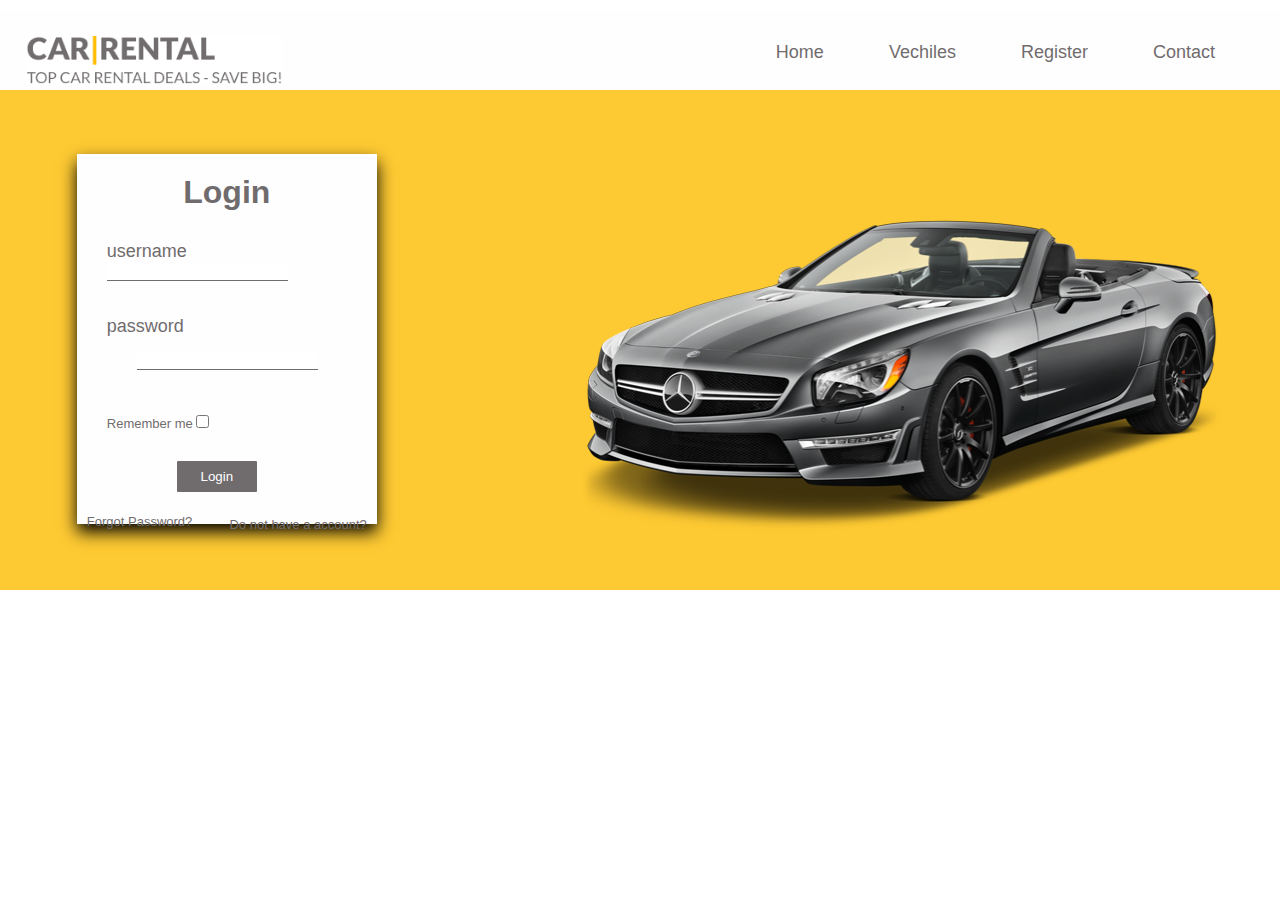
==== index.html @ d5d322e0 "Update index.html" ====
<!DOCTYPE html>
<html lang="en">
<head>
    <meta charset="UTF-8">
    <meta name="viewport" content="width=device-width, initial-scale=1.0">
    <link rel="stylesheet" href="style.css">
    <title>Login</title>
</head>
<body>
    <div id="container">
        <div class="navi-bar">
            <img src="logoFinal.gif" alt="logo" class="logo">
            <a href="">Contact</a>
            <a href="">Register</a>
            <a href="">Vechiles</a>
            <a href="">Home</a>
            
        </div>
        <div class="car-image">
            <img src="Benz.png" alt="">
            
        </div>
        <div id="main">
            <img src="Benz.png" alt="" id="im">
           <div id="form">
            <h2>Login</h2>
            <div id="name">
                <label for="username">username</label>
                <br>
                <input type="text" name="username" id="username" required>
            </div>
            <span id="nameValidation"style="color: red;"></span>
            <div id="password">
                <label for="password">password</label>
                <br>
                <input type="password" name="password" id="password" required>
                <p id="rem">Remember me <input type="checkbox" id="checkbox"></p>
                <span id="passValid"style="color: red;"></span>
                
            </div>
            <button>Login</button>
            <br>
            <a href="" id="forgot">Forgot Password?</a>
            <a href="" id="register">Do not have a account?</a>
           </div>
        </div>

    </div>
</body>
</html>
---- style.css ----
*{
    margin: 0;
    box-sizing: border-box;
    font-family: 'Lucida Sans', 'Lucida Sans Regular', 'Lucida Grande', 'Lucida Sans Unicode', Geneva, Verdana, sans-serif;
    color: #706c6e;
    text-decoration: none;
}

#container{
    display:grid;
    grid-template-rows: 3;
    grid-template-columns: repeat(1,1fr);
    grid-template-areas: "navi" "main" "last";
}

.navi-bar{
    margin-top: 10px;
    background-color: #fffefe;
}

.logo{
    width: 35%;   
}

.navi-bar a{
    margin-top: 1px;
    float: right;
    padding-right: 15px;
    font-size:small;
}

.navi-bar a:hover{
    color: black;
}

.car-image{
    background-color: #feca33; 
    
}

.car-image img{
    margin-top: 30px;
    width: 60%;
    float: right;
    margin-right: 85px;
}
#main{
    background-color: #feca33; 
    height: 350px;
}

#form{
    margin-top: 20px;
    float: right;
    height: 280px;
    width: 200px;
    background-color: #fffefe;
    margin-right: 110px;
    box-shadow: 0 8px 16px black;
}

#form h2{
    margin-top: 10px;
    text-align: center;
    margin-bottom: 15px;
}

#form label{
    font-size: small;
    margin-bottom: 3px;
}

#name{
    margin-bottom: 10px;
    margin-left: 10px;
}
#password{
    margin-left: 10px;
    margin-bottom: 20px;
}

#form input{
    border: none;
    border-bottom: 1.5px solid #706c6e;
}

#form button{
    border: none;
    background-color: #706c6e;
    color: #fffefe;
    margin-left: 75px;
    padding: 2px;
    width: 50px;
    border-radius: 1px;
    margin-bottom: 20px;
}

#form button:hover{
    color: black;
}

#rem
{
    margin-top: 10px;
    font-size:x-small;
}

#forgot{
    margin-left: 10px;
    font-size:x-small;
}
#im{
    display: none;
}
#register{
    margin-left: 10px;
    font-size:x-small;
    float: right;
    margin-top: 5px;
    margin-right: 10px;
}
#forgot:hover{
    color: black;
}

#register:hover{
    color: black;
}
@media only screen and (max-width: 800px) and (min-width:530px){

    #container{
        display:grid;
        grid-template-columns: repeat(1,1fr);
        grid-template-areas: "navi" "main" "last";
    }
    
    .navi-bar{
        margin-top: 20px;
        background-color: #fffefe;
        margin-bottom: 20px;
    }
    .navi-bar a{
        margin-top: 15px;
        float: right;
        padding-right: 20px;
        font-size:large;
    }
    .car-image{
        background-color: #feca33; 
        grid-area: main;
    }
    

    #form{
        margin-top:-41%;
        float: left;
        height: 280px;
        width: 200px;
        background-color: #fffefe;
        margin-left: 30px;
        box-shadow: 0 8px 16px black;
    }
    #main{
        grid-area: main;
    }
    #im{
        display:inline;
        margin-top: 100px;
        width: 60%;
        float: right;
        margin-right:0%;
    }

   

}

@media only screen and (min-width:800px) and (max-width:1056px){

    #container{
        display:grid;
        grid-template-columns: repeat(1,1fr);
        grid-template-areas: "navi" "main" "last";
    }
    .navi-bar{
        margin-top: 10px;
        background-color: #fffefe;
        height: 80px;
    }
    
    .logo{
        margin-top: 2%;
        margin-left: 2%;
        width: 20%;

    }

    .navi-bar a{
        margin-top: 2.5%;
        float: right;
        padding-right: 25px;
        font-size:large;
    }
    .car-image{
        grid-area: main;
    }
    #main{
        grid-area: main;
        height: 500px;
    }
    #im{
        display:inline;
        margin-top: 130px;
        width: 50%;
        float: right;
        margin-right: 7%;
    }

    #form{
        float: left;
        height: 350px;
        margin-top:-32%;
        width: 270px;
        background-color: #fffefe;
        margin-left: 7%;
        box-shadow: 0 8px 16px black;
    }

    #form h2{
        margin-top: 20px;
        text-align: center;
        margin-bottom: 40px;
        font-size:x-large;
    }
    #form label{
        font-size: medium;
    }

    #name{
        margin-bottom: 30px;
        margin-left: 40px;
    }
    #password{
        margin-left: 40px;
        margin-bottom: 30px;
    }
    
    #form input{
        border: none;
        border-bottom: 1.5px solid #706c6e;
    }
    
    #form button{
        margin-left: 95px;
        padding: 3px;
        width: 70px;
    }
    
    #rem
    {
        margin-top: 15px;
        font-size:small;
        bottom: 3px;
    }
    
    #forgot{
        font-size:small;
    }
    #register{
        font-size:small;
    }

    
}

@media only screen and (min-width:1056px){
    #container{
        display:grid;
        grid-template-columns: repeat(1,1fr);
        grid-template-areas: "navi" "main" "last";
    }
    .navi-bar{
        margin-top: 10px;
        background-color: #fffefe;
        height: 80px;
    }
    
    .logo{
        margin-top: 2%;
        margin-left: 2%;
        width: 20%;

    }

    .navi-bar a{
        margin-top: 2.5%;
        float: right;
        padding-right: 65px;
        font-size:large;
    }
    .car-image{
        grid-area: main;
    }
    #main{
        grid-area: main;
        height: 500px;
    }
    #im{
        display:inline;
        margin-top: 130px;
        width: 50%;
        float: right;
        margin-right: 4.6%;
    }

    #form{
        float: left;
        height: 370px;
        margin-top:5%;
        width: 300px;
        background-color: #fffefe;
        margin-left: 6%;
        box-shadow: 0 8px 16px black;
    }

    #form h2{
        margin-top: 20px;
        text-align: center;
        margin-bottom: 30px;
        font-size:xx-large;
    }
    #form label{
        font-size: large;
        margin-bottom: 20%;
    }

    #name{
        margin-bottom: 2px;
        margin-left: 30px;
    }
    #password{
        margin-top: 15px;
        margin-left: 30px;
        margin-bottom: 30px;
    }
    
    #form input{
        border: none;
        border-bottom: 1.5px solid #706c6e;
    }
    
    #form button{
        margin-left: 100px;
        padding: 8px;
        width: 80px;
    }
    
    #rem
    {
        margin-top: 15px;
        font-size:small;
        bottom: 3px;
    }
    
    #forgot{
        font-size:small;
    }
    #register{
        font-size:small;
    }
    #nameValidation{
        font-size: small;
        margin-left: 30px;
    }

    #passValid{
        font-size: small;
        margin-left: px;
    }
    
   
}
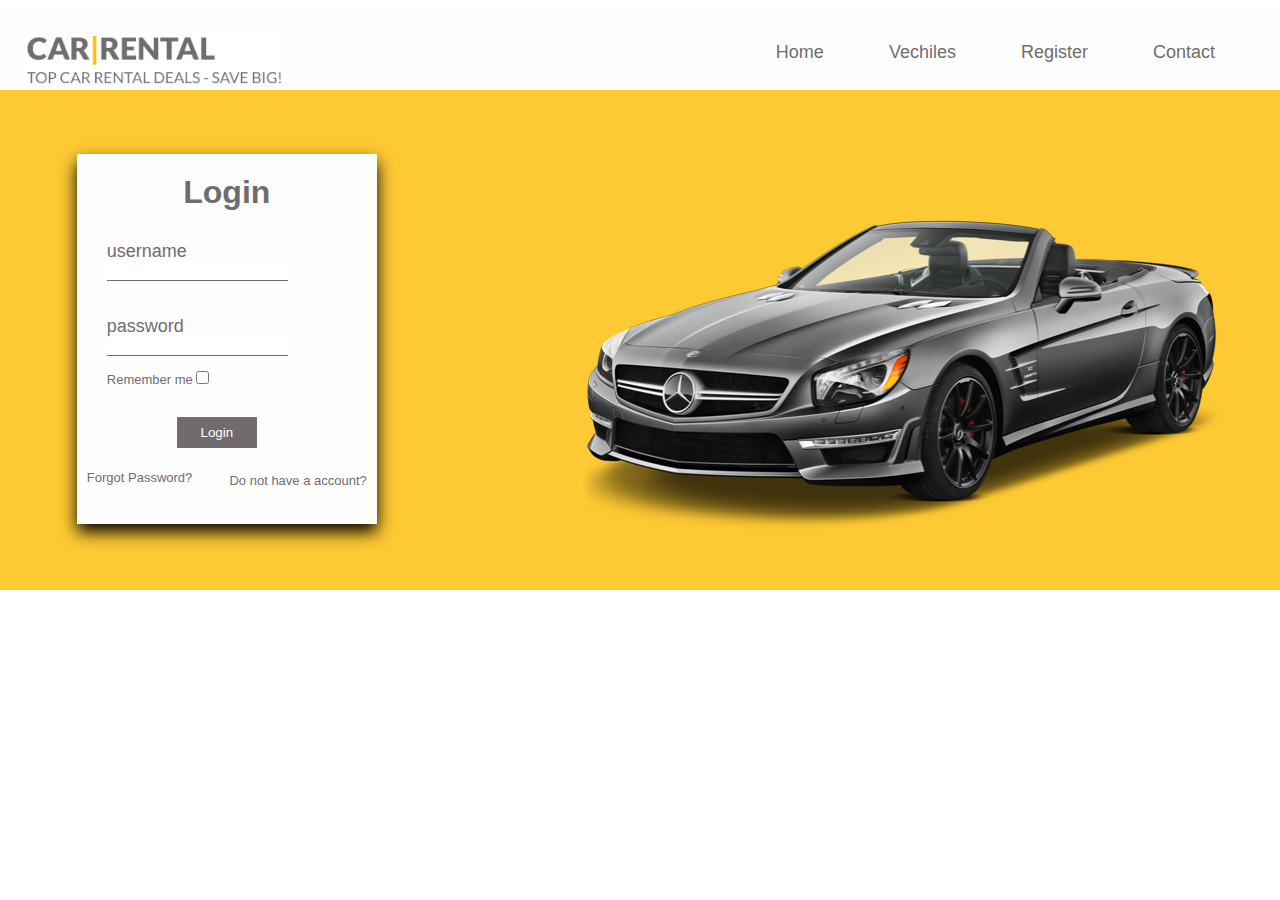
==== commit 9187e428: "Update index.html" ====
--- a/index.html
+++ b/index.html
@@ -25,16 +25,16 @@
            <div id="form">
             <h2>Login</h2>
             <div id="name">
-                <label for="username">username</label>
+                <label for="">username</label>
                 <br>
-                <input type="text" name="username" id="username" required>
+                <input type="text">
             </div>
             <span id="nameValidation"style="color: red;"></span>
             <div id="password">
-                <label for="password">password</label>
+                <label for="">password</label>
                 <br>
-                <input type="password" name="password" id="password" required>
-                <p id="rem">Remember me <input type="checkbox" id="checkbox"></p>
+                <input type="password" name="" id="">
+                <p id="rem">Remember me <input type="checkbox" id="check"></p>
                 <span id="passValid"style="color: red;"></span>
                 
             </div>
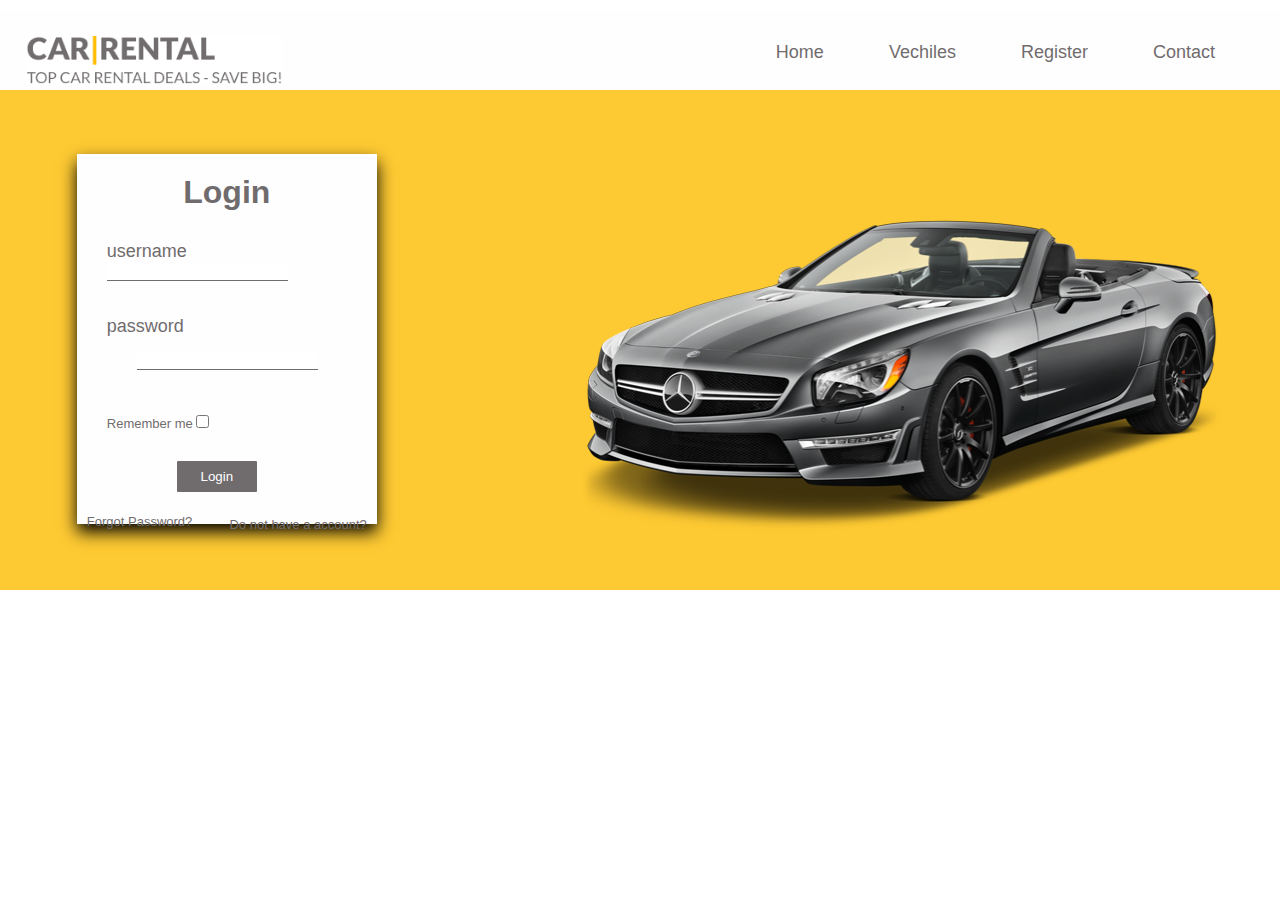
==== commit 1019dff4: "Update index.html" ====
--- a/index.html
+++ b/index.html
@@ -25,15 +25,15 @@
            <div id="form">
             <h2>Login</h2>
             <div id="name">
-                <label for="">username</label>
+                <label for="username">username</label>
                 <br>
-                <input type="text">
+                <input type="text" name="username" id="username" required>
             </div>
             <span id="nameValidation"style="color: red;"></span>
             <div id="password">
-                <label for="">password</label>
+                <label for="password">password</label>
                 <br>
-                <input type="password" name="" id="">
+                <input type="password" name="password" id="password" required>
                 <p id="rem">Remember me <input type="checkbox" id="check"></p>
                 <span id="passValid"style="color: red;"></span>
                 
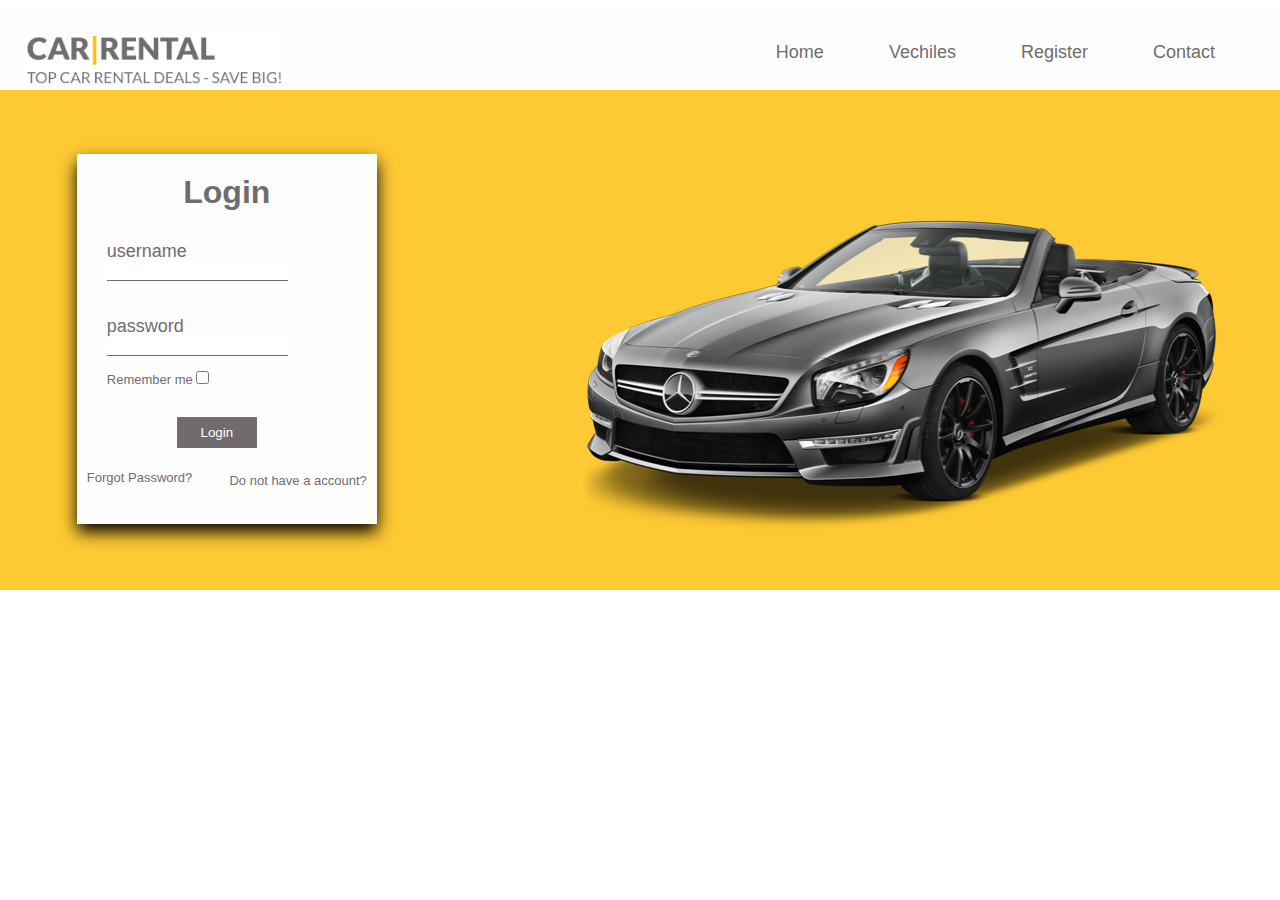
==== commit c1340485: "Update index.html" ====
--- a/index.html
+++ b/index.html
@@ -27,13 +27,13 @@
             <div id="name">
                 <label for="username">username</label>
                 <br>
-                <input type="text" name="username" id="username" required>
+                <input type="text" name="username" id="" required>
             </div>
             <span id="nameValidation"style="color: red;"></span>
             <div id="password">
                 <label for="password">password</label>
                 <br>
-                <input type="password" name="password" id="password" required>
+                <input type="password" name="password" id="" required>
                 <p id="rem">Remember me <input type="checkbox" id="check"></p>
                 <span id="passValid"style="color: red;"></span>
                 
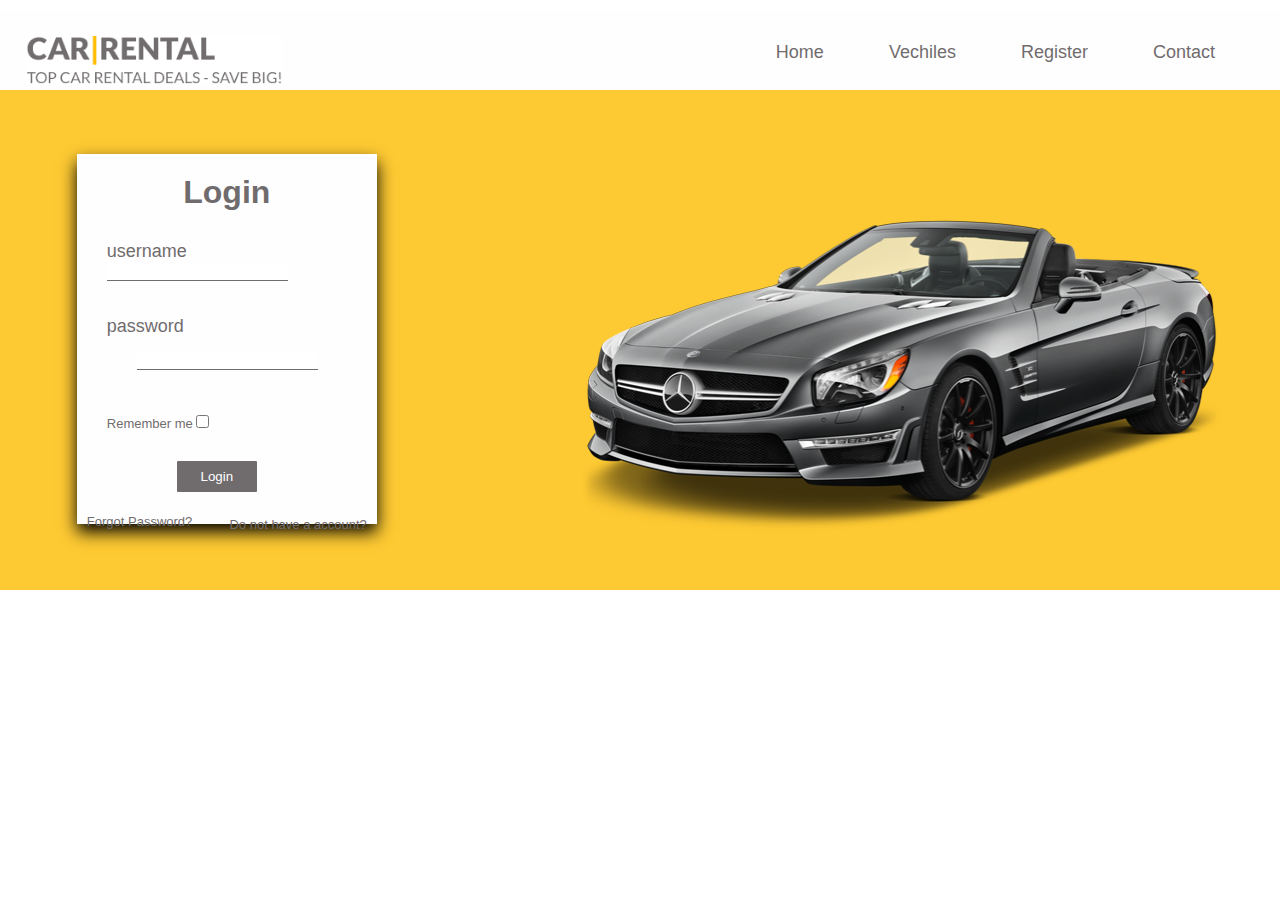
==== commit ed5cf16c: "Update index.html" ====
--- a/index.html
+++ b/index.html
@@ -27,13 +27,13 @@
             <div id="name">
                 <label for="username">username</label>
                 <br>
-                <input type="text" name="username" id="" required>
+                <input type="text"  id="username" required>
             </div>
             <span id="nameValidation"style="color: red;"></span>
             <div id="password">
                 <label for="password">password</label>
                 <br>
-                <input type="password" name="password" id="" required>
+                <input type="password"  id="password" required>
                 <p id="rem">Remember me <input type="checkbox" id="check"></p>
                 <span id="passValid"style="color: red;"></span>
                 
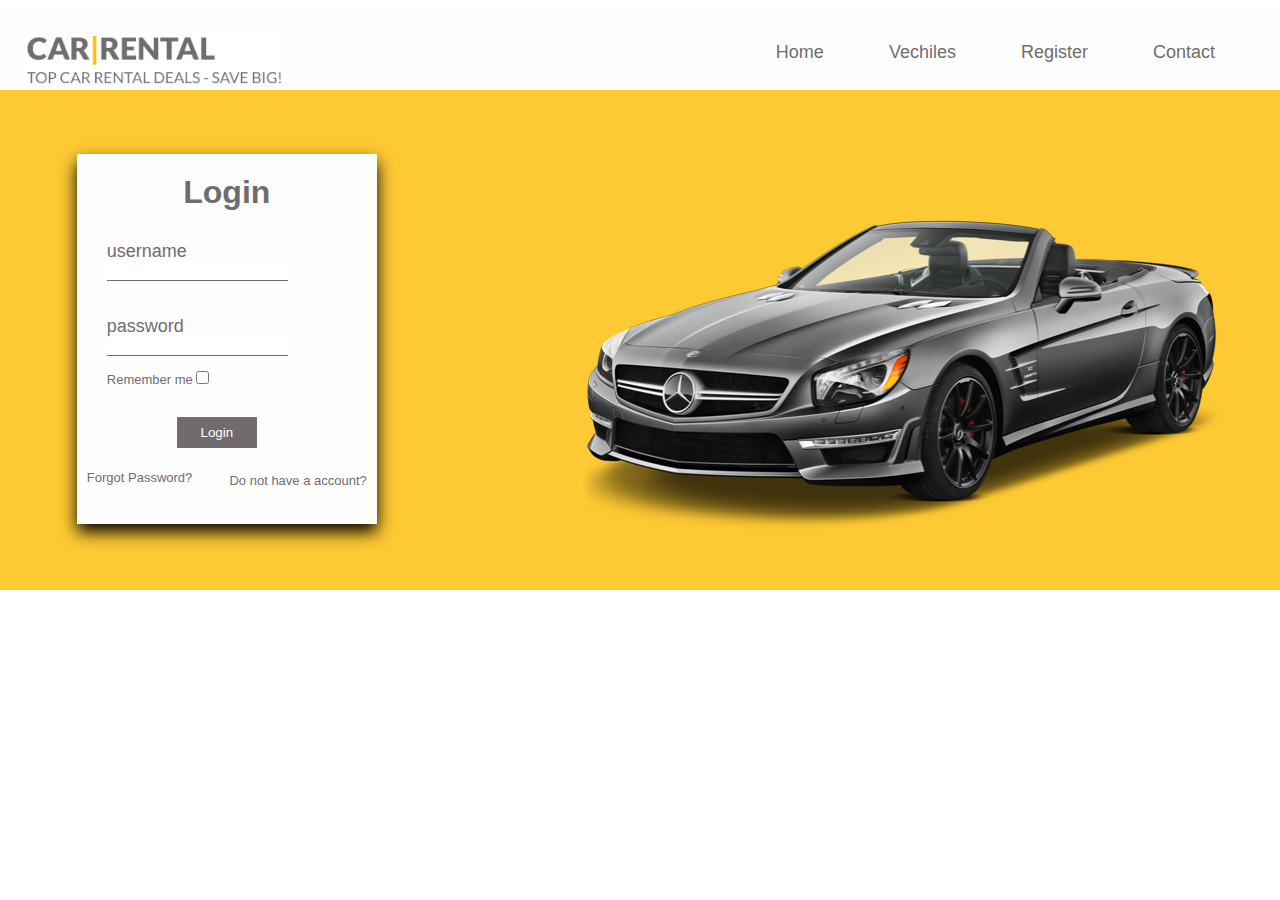
==== commit fb7d8291: "Update index.html" ====
--- a/index.html
+++ b/index.html
@@ -13,7 +13,7 @@
             <a href="">Contact</a>
             <a href="">Register</a>
             <a href="">Vechiles</a>
-            <a href="">Home</a>
+            <a href="home.html">Home</a>
             
         </div>
         <div class="car-image">
@@ -27,13 +27,13 @@
             <div id="name">
                 <label for="username">username</label>
                 <br>
-                <input type="text"  id="username" required>
+                <input type="text"  name="username" required>
             </div>
             <span id="nameValidation"style="color: red;"></span>
             <div id="password">
                 <label for="password">password</label>
                 <br>
-                <input type="password"  id="password" required>
+                <input type="password"  name="password" required>
                 <p id="rem">Remember me <input type="checkbox" id="check"></p>
                 <span id="passValid"style="color: red;"></span>
                 
